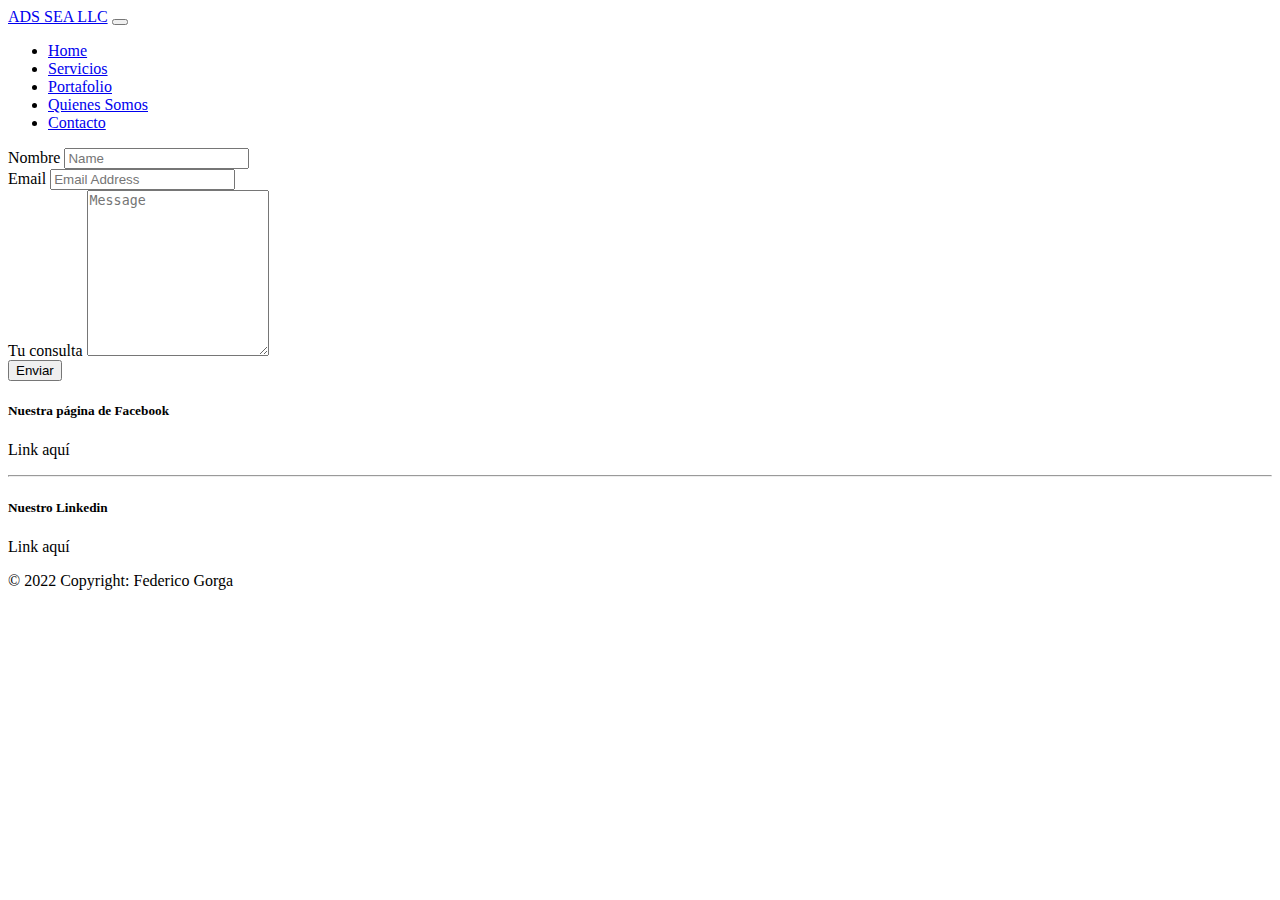
==== contacto.html @ 7ca1e467 "version1" ====
<!DOCTYPE html>
<html>
<head>
     <!-- Required meta tags -->
     <meta charset="utf-8">
     <meta name="viewport" content="width=device-width, initial-scale=1">
 
     <!-- Bootstrap CSS -->
     <link href="https://cdn.jsdelivr.net/npm/bootstrap@5.1.3/dist/css/bootstrap.min.css" rel="stylesheet" integrity="sha384-1BmE4kWBq78iYhFldvKuhfTAU6auU8tT94WrHftjDbrCEXSU1oBoqyl2QvZ6jIW3" crossorigin="anonymous">
 <link href="./css/personalizacion.css" rel="stylesheet">

<title>Prueba</title>
</head>

<body>
    <nav class="navbar navbar-expand-lg navbar-light bg-light">
        <div class="container-fluid">
          <a class="navbar-brand" href="#">ADS SEA LLC</a>
          <button class="navbar-toggler" type="button" data-bs-toggle="collapse" data-bs-target="#navbarSupportedContent" aria-controls="navbarSupportedContent" aria-expanded="false" aria-label="Toggle navigation">
            <span class="navbar-toggler-icon"></span>
          </button>
          <div class="collapse navbar-collapse" id="navbarSupportedContent">
            <ul class="navbar-nav me-auto mb-2 mb-lg-0">
              <li class="nav-item">
                <a class="nav-link active" aria-current="page" href="index.html">Home</a>
              </li>
              <li class="nav-item">
                <a class="nav-link active" aria-current="page" href="servicios.html">Servicios</a>
              </li>
              <li class="nav-item">
                <a class="nav-link active" aria-current="page" href="portafolio.html">Portafolio</a>
              </li>
              <li class="nav-item">
                <a class="nav-link active" aria-current="page" href="quienesomos.html">Quienes Somos</a>
              </li>
              <li class="nav-item">
                <a class="nav-link active" aria-current="page" href="contacto.html">Contacto</a>
              </li>
       
             
             
          
            </ul>
           
          </div>
        </div>
      </nav>

    <!-- Wrapper container -->
<div class="container py-4">

  <!-- Bootstrap 5 starter form -->
  <form id="contactForm">

    <!-- Name input -->
    <div class="mb-3">
      <label class="form-label" for="name">Nombre</label>
      <input class="form-control" id="name" type="text" placeholder="Name" />
    </div>

    <!-- Email address input -->
    <div class="mb-3">
      <label class="form-label" for="emailAddress">Email</label>
      <input class="form-control" id="emailAddress" type="email" placeholder="Email Address" />
    </div>

    <!-- Message input -->
    <div class="mb-3">
      <label class="form-label" for="message">Tu consulta</label>
      <textarea class="form-control" id="message" type="text" placeholder="Message" style="height: 10rem;"></textarea>
    </div>

    <!-- Form submit button -->
    <div class="d-grid">
      <button class="btn btn-primary btn-lg" type="submit">Enviar</button>
    </div>

  </form>

</div>



     <!-- Footer -->
<footer class="page-footer font-small teal pt-4 mt-5">

    <!-- Footer Text -->
    <div class="container-fluid text-center text-md-left">
  
      <!-- Grid row -->
      <div class="row">
  
        <!-- Grid column -->
        <div class="col-md-6 mt-md-0 mt-3">
  
          <!-- Content -->
          <h5 class="text-uppercase font-weight-bold">Nuestra página de Facebook</h5>
          <p>Link aquí</p>
  
        </div>
        <!-- Grid column -->
  
        <hr class="clearfix w-100 d-md-none pb-3">
  
        <!-- Grid column -->
        <div class="col-md-6 mb-md-0 mb-3">
  
          <!-- Content -->
          <h5 class="text-uppercase font-weight-bold">Nuestro Linkedin</h5>
          <p>Link aquí</p>
  
        </div>
        <!-- Grid column -->
  
      </div>
      <!-- Grid row -->
  
    </div>
    <!-- Footer Text -->
  
    <!-- Copyright -->
    <div class="footer-copyright text-center py-3">© 2022 Copyright: Federico Gorga
    </div>
    <!-- Copyright -->
  
  </footer>
  <!-- Footer -->


    <script src="https://cdn.jsdelivr.net/npm/bootstrap@5.1.3/dist/js/bootstrap.bundle.min.js" integrity="sha384-ka7Sk0Gln4gmtz2MlQnikT1wXgYsOg+OMhuP+IlRH9sENBO0LRn5q+8nbTov4+1p" crossorigin="anonymous"></script>
</body>

</html>
---- css/personalizacion.css ----
.a, .b, .c {
    width: 200px;
    height: 200px;
    margin-right: 3px;
}

img {
  width: 150px;
  height: 150px;

}
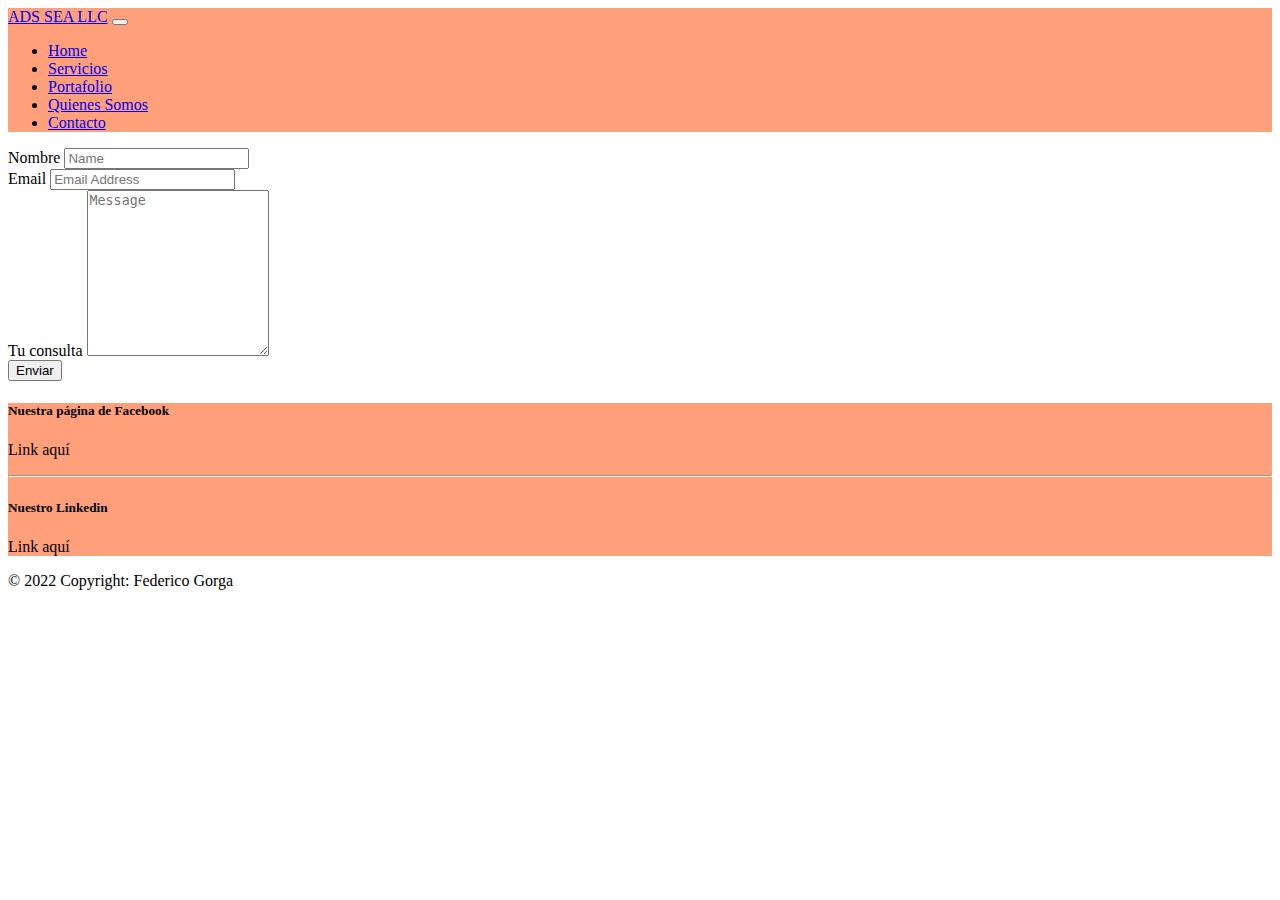
==== commit 623adba7: "sass 2 y seo" ====
--- a/contacto.html
+++ b/contacto.html
@@ -4,12 +4,13 @@
      <!-- Required meta tags -->
      <meta charset="utf-8">
      <meta name="viewport" content="width=device-width, initial-scale=1">
- 
+     <meta name="description" content="ADS SEA agencia de publicidad online">
+     <meta name="keywords" content="ads, sea, agencia, de, publicidad">
      <!-- Bootstrap CSS -->
      <link href="https://cdn.jsdelivr.net/npm/bootstrap@5.1.3/dist/css/bootstrap.min.css" rel="stylesheet" integrity="sha384-1BmE4kWBq78iYhFldvKuhfTAU6auU8tT94WrHftjDbrCEXSU1oBoqyl2QvZ6jIW3" crossorigin="anonymous">
  <link href="./css/personalizacion.css" rel="stylesheet">
 
-<title>Prueba</title>
+<title>ADS SEA: CONTACTO</title>
 </head>
 
 <body>
--- a/css/personalizacion.css
+++ b/css/personalizacion.css
@@ -1,14 +1,20 @@
-
-
-
 .a, .b, .c {
-    width: 200px;
-    height: 200px;
-    margin-right: 3px;
+  width: 200px;
+  height: 200px;
+  margin-right: 3px;
 }
 
 img {
+  height: 150px;
   width: 150px;
-  height: 150px;
+}
 
-}+h1 {
+  font-weight: 700;
+}
+
+.container-fluid {
+  background-color: lightsalmon;
+  color: black;
+}
+/*# sourceMappingURL=personalizacion.css.map */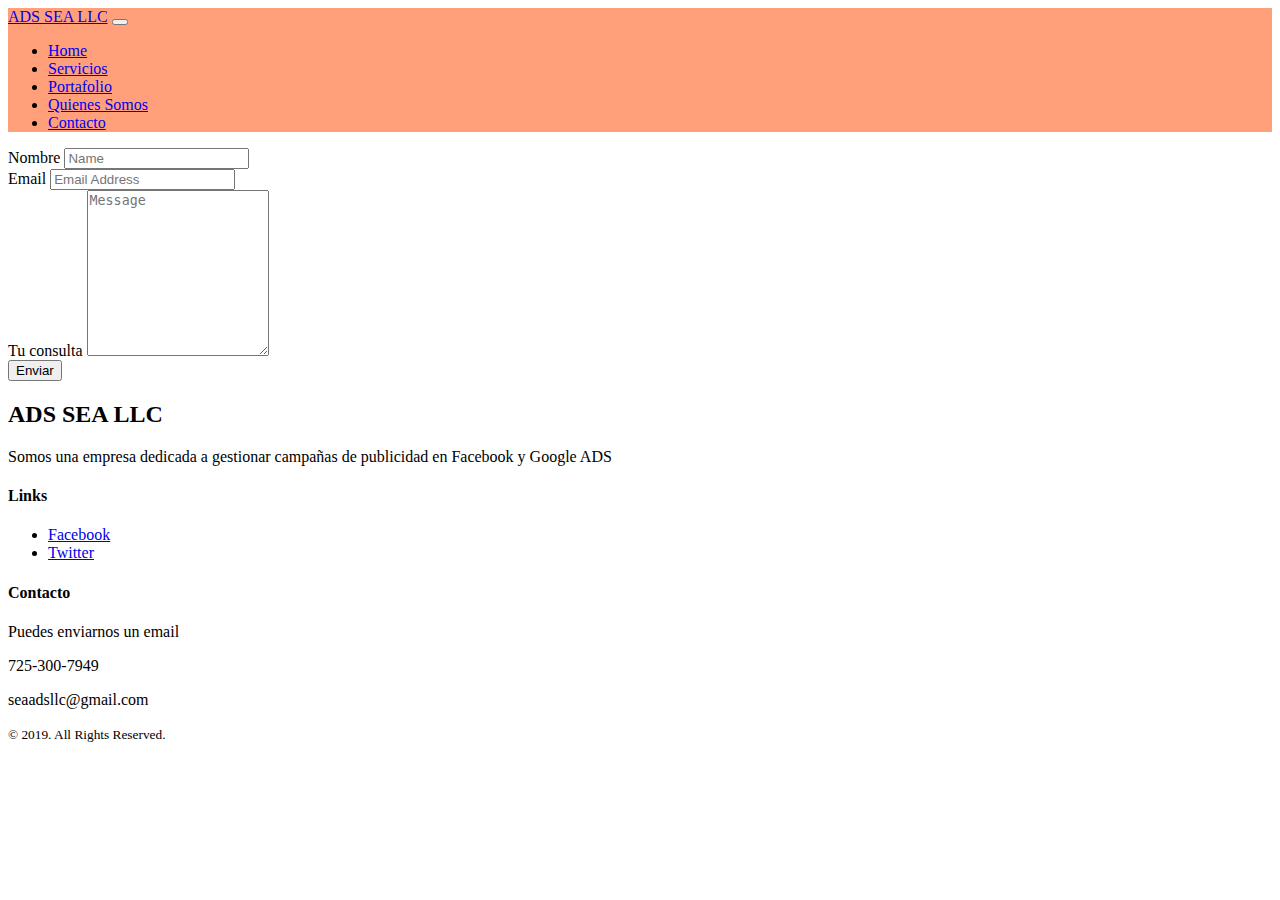
==== commit 448792b9: "Add files via upload" ====
--- a/contacto.html
+++ b/contacto.html
@@ -14,38 +14,41 @@
 </head>
 
 <body>
-    <nav class="navbar navbar-expand-lg navbar-light bg-light">
-        <div class="container-fluid">
-          <a class="navbar-brand" href="#">ADS SEA LLC</a>
-          <button class="navbar-toggler" type="button" data-bs-toggle="collapse" data-bs-target="#navbarSupportedContent" aria-controls="navbarSupportedContent" aria-expanded="false" aria-label="Toggle navigation">
-            <span class="navbar-toggler-icon"></span>
-          </button>
-          <div class="collapse navbar-collapse" id="navbarSupportedContent">
-            <ul class="navbar-nav me-auto mb-2 mb-lg-0">
-              <li class="nav-item">
-                <a class="nav-link active" aria-current="page" href="index.html">Home</a>
-              </li>
-              <li class="nav-item">
-                <a class="nav-link active" aria-current="page" href="servicios.html">Servicios</a>
-              </li>
-              <li class="nav-item">
-                <a class="nav-link active" aria-current="page" href="portafolio.html">Portafolio</a>
-              </li>
-              <li class="nav-item">
-                <a class="nav-link active" aria-current="page" href="quienesomos.html">Quienes Somos</a>
-              </li>
-              <li class="nav-item">
-                <a class="nav-link active" aria-current="page" href="contacto.html">Contacto</a>
-              </li>
-       
-             
-             
-          
-            </ul>
+    <!-- aca comienza la navbar-->
+    <nav class="navbar navbar-expand-lg navbar-light text-white bg-light">
+      <div class="container-fluid">
+        <a class="navbar-brand text-white" href="#">ADS SEA LLC</a>
+        <button class="navbar-toggler" type="button" data-bs-toggle="collapse" data-bs-target="#navbarSupportedContent" aria-controls="navbarSupportedContent" aria-expanded="false" aria-label="Toggle navigation">
+          <span class="navbar-toggler-icon"></span>
+        </button>
+        <div class="collapse navbar-collapse" id="navbarSupportedContent">
+          <ul class="navbar-nav me-auto mb-2 mb-lg-0 text-white">
+            <li class="nav-item">
+              <a class="nav-link active text-white" aria-current="page" href="index.html">Home</a>
+            </li>
+            <li class="nav-item">
+              <a class="nav-link active text-white" aria-current="page" href="servicios.html">Servicios</a>
+            </li>
+            <li class="nav-item">
+              <a class="nav-link active text-white" aria-current="page" href="portafolio.html">Portafolio</a>
+            </li>
+            <li class="nav-item">
+              <a class="nav-link active text-white" aria-current="page" href="quienesomos.html">Quienes Somos</a>
+            </li>
+            <li class="nav-item">
+              <a class="nav-link active text-white" aria-current="page" href="contacto.html">Contacto</a>
+            </li>
+     
            
-          </div>
+           
+        
+          </ul>
+         
         </div>
-      </nav>
+      </div>
+    </nav>
+<!-- aca termina la navbar y comienza el encabezadogit-->
+
 
     <!-- Wrapper container -->
 <div class="container py-4">
@@ -82,49 +85,38 @@
 
 
 
-     <!-- Footer -->
-<footer class="page-footer font-small teal pt-4 mt-5">
-
-    <!-- Footer Text -->
-    <div class="container-fluid text-center text-md-left">
-  
-      <!-- Grid row -->
+    <!-- Footer -->
+  <div class="mt-5 pt-5 pb-5 footer text-white">
+    <div class="container">
       <div class="row">
-  
-        <!-- Grid column -->
-        <div class="col-md-6 mt-md-0 mt-3">
-  
-          <!-- Content -->
-          <h5 class="text-uppercase font-weight-bold">Nuestra página de Facebook</h5>
-          <p>Link aquí</p>
-  
+        <div class="col-lg-5 col-xs-12 about-company">
+          <h2>ADS SEA LLC</h2>
+          <p class="pr-5 text-white-50">Somos una empresa dedicada a gestionar campañas de publicidad en Facebook y Google ADS</p>
+          <p><a href="#"><i class="fa fa-facebook-square mr-1"></i></a><a href="#"><i class="fa fa-linkedin-square"></i></a></p>
         </div>
-        <!-- Grid column -->
-  
-        <hr class="clearfix w-100 d-md-none pb-3">
-  
-        <!-- Grid column -->
-        <div class="col-md-6 mb-md-0 mb-3">
-  
-          <!-- Content -->
-          <h5 class="text-uppercase font-weight-bold">Nuestro Linkedin</h5>
-          <p>Link aquí</p>
-  
+        <div class="col-lg-3 col-xs-12 links">
+          <h4 class="mt-lg-0 mt-sm-3">Links</h4>
+            <ul class="m-0 p-0">
+              <li><a href="#">Facebook</a></li>
+              <li><a href="#">Twitter</a></li>
+             
+            </ul>
         </div>
-        <!-- Grid column -->
-  
+        <div class="col-lg-4 col-xs-12 location">
+          <h4 class="mt-lg-0 mt-sm-4">Contacto</h4>
+          <p>Puedes enviarnos un email</p>
+          <p class="mb-0"><i class="fa fa-phone mr-3"></i>725-300-7949</p>
+          <p><i class="fa fa-envelope-o mr-3"></i>seaadsllc@gmail.com</p>
+        </div>
       </div>
-      <!-- Grid row -->
-  
+      <div class="row mt-5">
+        <div class="col copyright">
+          <p class=""><small class="text-white-50">© 2019. All Rights Reserved.</small></p>
+        </div>
+      </div>
     </div>
-    <!-- Footer Text -->
-  
-    <!-- Copyright -->
-    <div class="footer-copyright text-center py-3">© 2022 Copyright: Federico Gorga
     </div>
-    <!-- Copyright -->
-  
-  </footer>
+     
   <!-- Footer -->
 
 
